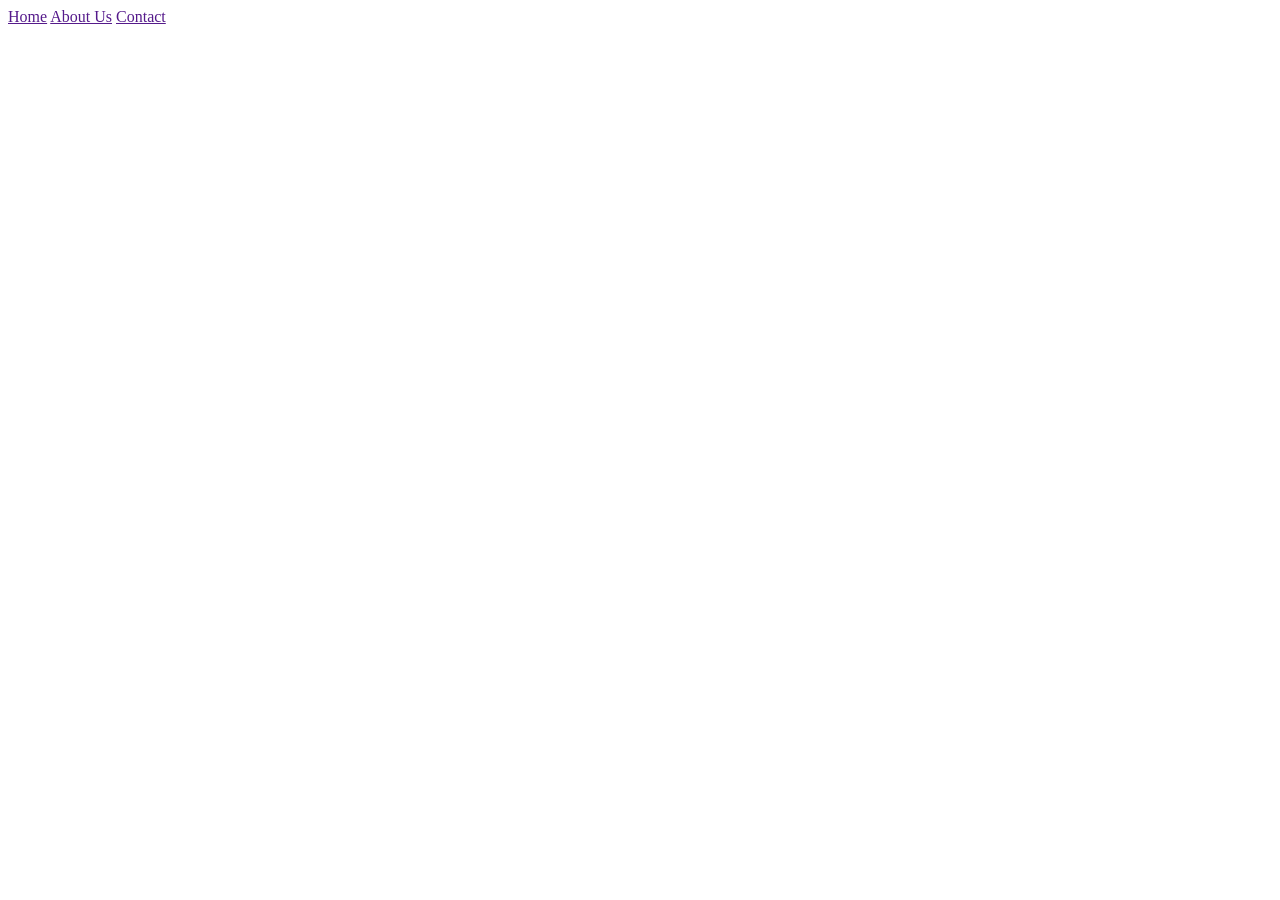
==== views/index.html @ 86e2f470 "Krijimi i file-it index.html" ====
<!DOCTYPE html>
<html lang="en">
<head>
    <meta charset="UTF-8">
    <meta name="viewport" content="width=device-width, initial-scale=1.0">
    <title>MANA</title>
</head>
<body>
    <header>
        <a href="">Home</a>
        <a href="">About Us</a>
        <a href="">Contact</a>
    </header>
</body>
</html>
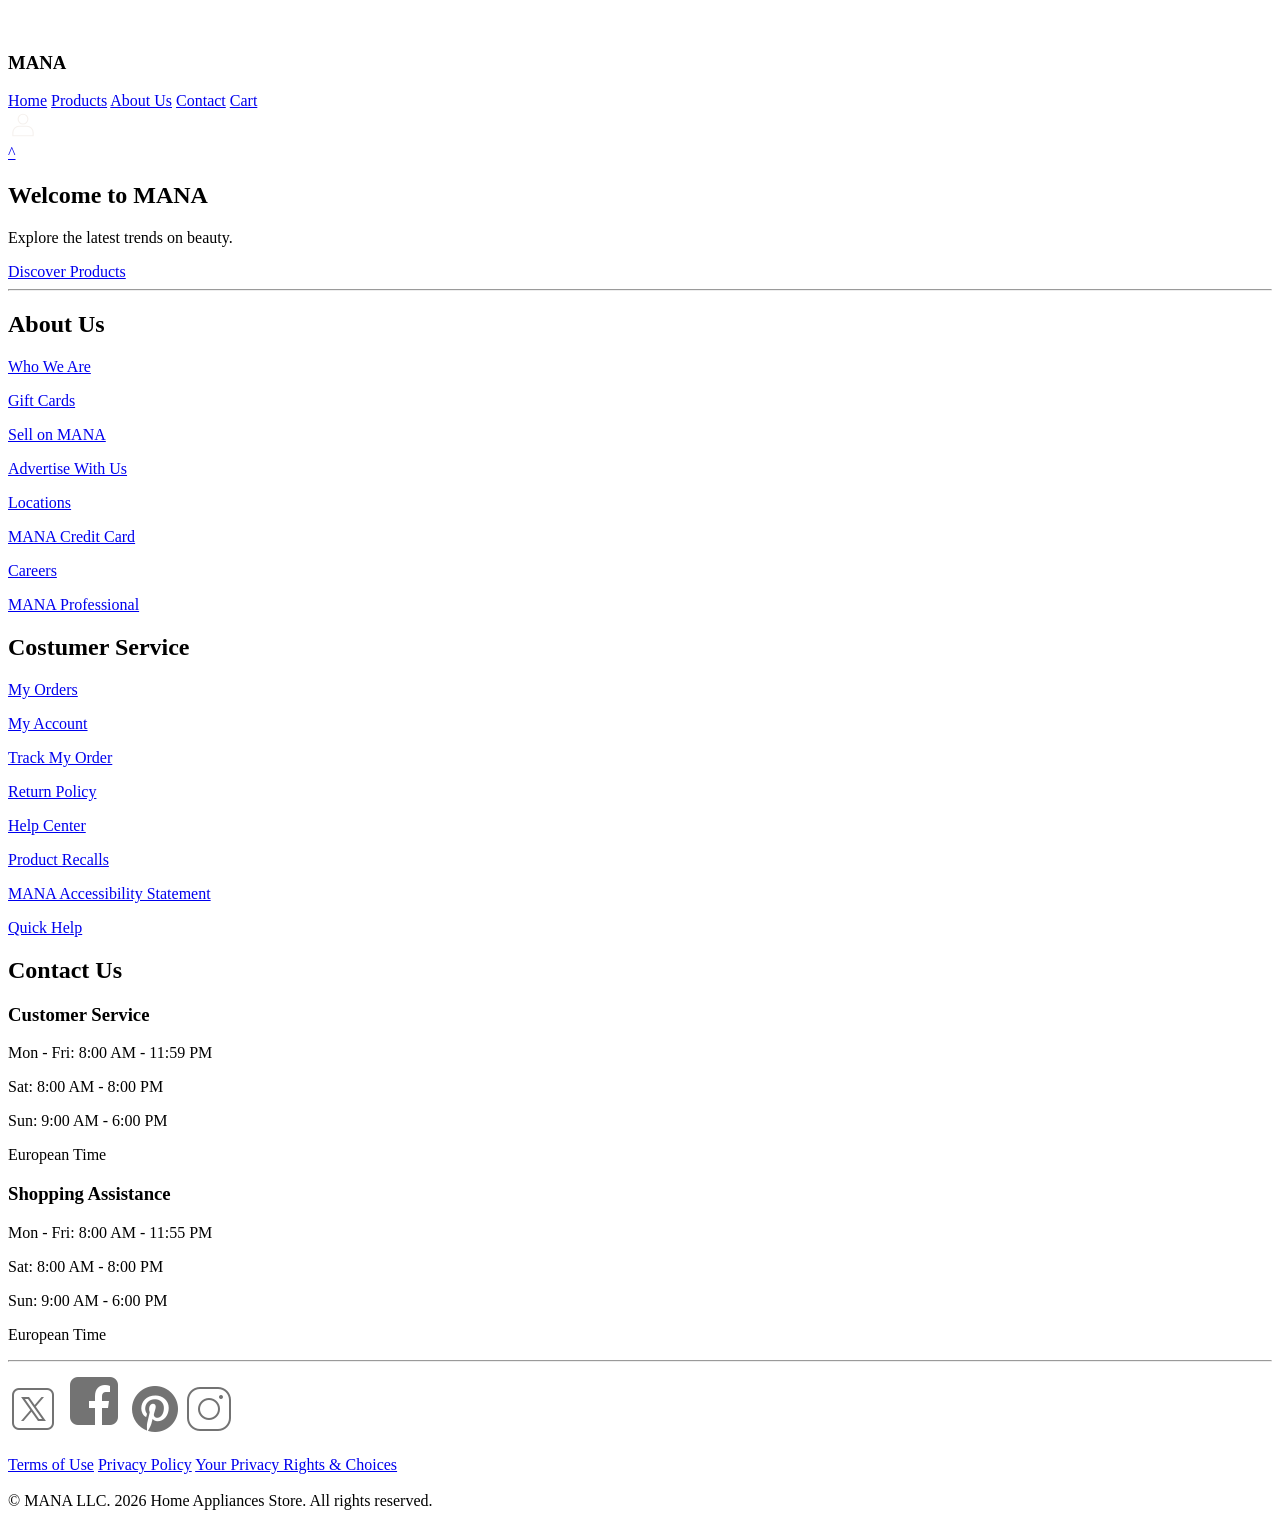
==== commit 3098a5d7: "Krijimi i disa folder-s, vazhdimi index, dhe CSS." ====
--- a/views/index.html
+++ b/views/index.html
@@ -3,14 +3,151 @@
 <head>
     <meta charset="UTF-8">
     <meta name="viewport" content="width=device-width, initial-scale=1.0">
+    <link rel="preconnect" href="https://fonts.googleapis.com">
+    <link rel="preconnect" href="https://fonts.gstatic.com" crossorigin>
+    <link href="https://fonts.googleapis.com/css2?family=Montserrat:wght@100&family=Raleway&display=swap" rel="stylesheet">
+    <link rel="stylesheet" href="style/nav.css">
+    <link rel="stylesheet" href="style/footer.css">
+    <link rel="stylesheet" href="style/root.css">
+    <link rel="stylesheet" href="style/back_to_top.css">
+    <link rel="stylesheet" href="style/theme.css">
+    <link rel="stylesheet" href="style/home.css">
     <title>MANA</title>
 </head>
-<body>
+<body id="top">
     <header>
-        <a href="">Home</a>
-        <a href="">About Us</a>
-        <a href="">Contact</a>
+        <h3 class="logo">MANA
+            <svg xmlns="http://www.w3.org/2000/svg" xmlns:xlink="http://www.w3.org/1999/xlink" version="1.1" width="50"
+                height="50" viewBox="0 0 100 100" xml:space="preserve">
+
+                <defs>
+                </defs>
+                <g style="stroke: none; stroke-width: 0; stroke-dasharray: none; stroke-linecap: butt; stroke-linejoin: miter; stroke-miterlimit: 10; fill: none; fill-rule: nonzero; opacity: 1;"
+                    transform="translate(1.4065934065934016 1.4065934065934016) scale(1 1)">
+                    <path
+                        d="M 45 68 c -12.682 0 -23 -10.317 -23 -23 c 0 -12.682 10.318 -23 23 -23 c 12.683 0 23 10.318 23 23 C 68 57.683 57.683 68 45 68 z"
+                        style="stroke: none; stroke-width: 1; stroke-dasharray: none; stroke-linecap: butt; stroke-linejoin: miter; stroke-miterlimit: 10; fill: rgb(var(--light)); fill-rule: nonzero; opacity: 1;"
+                        transform=" matrix(1 0 0 1 0 0) " stroke-linecap="round" />
+                    <path
+                        d="M 38.652 17.61 c -0.292 0 -0.573 -0.127 -0.765 -0.356 c -0.239 -0.284 -0.301 -0.677 -0.161 -1.021 l 6.348 -15.61 C 44.227 0.247 44.593 0 45 0 s 0.773 0.247 0.926 0.623 l 6.349 15.61 c 0.14 0.344 0.077 0.737 -0.162 1.021 c -0.238 0.284 -0.616 0.414 -0.978 0.333 c -4.045 -0.881 -8.228 -0.881 -12.271 0 C 38.794 17.603 38.723 17.61 38.652 17.61 z"
+                        style="stroke: none; stroke-width: 1; stroke-dasharray: none; stroke-linecap: butt; stroke-linejoin: miter; stroke-miterlimit: 10; fill: rgb(var(--light)); fill-rule: nonzero; opacity: 1;"
+                        transform=" matrix(1 0 0 1 0 0) " stroke-linecap="round" />
+                    <path
+                        d="M 45 90 c -0.407 0 -0.773 -0.246 -0.926 -0.623 l -6.348 -15.61 c -0.14 -0.344 -0.078 -0.737 0.161 -1.021 c 0.239 -0.284 0.615 -0.412 0.978 -0.333 c 4.043 0.882 8.226 0.882 12.271 0 c 0.363 -0.08 0.74 0.05 0.978 0.333 c 0.239 0.283 0.302 0.677 0.162 1.021 l -6.349 15.61 C 45.773 89.754 45.407 90 45 90 z"
+                        style="stroke: none; stroke-width: 1; stroke-dasharray: none; stroke-linecap: butt; stroke-linejoin: miter; stroke-miterlimit: 10; fill: rgb(var(--light)); fill-rule: nonzero; opacity: 1;"
+                        transform=" matrix(1 0 0 1 0 0) " stroke-linecap="round" />
+                    <path
+                        d="M 16.61 52.349 c -0.127 0 -0.255 -0.024 -0.377 -0.073 l -15.61 -6.349 C 0.247 45.773 0 45.407 0 45 s 0.247 -0.773 0.624 -0.926 l 15.61 -6.348 c 0.343 -0.14 0.737 -0.078 1.021 0.161 c 0.284 0.239 0.412 0.616 0.333 0.978 c -0.441 2.021 -0.665 4.086 -0.665 6.135 c 0 2.049 0.224 4.113 0.665 6.136 c 0.079 0.362 -0.049 0.739 -0.333 0.978 C 17.071 52.269 16.842 52.349 16.61 52.349 z"
+                        style="stroke: none; stroke-width: 1; stroke-dasharray: none; stroke-linecap: butt; stroke-linejoin: miter; stroke-miterlimit: 10; fill: rgb(var(--light)); fill-rule: nonzero; opacity: 1;"
+                        transform=" matrix(1 0 0 1 0 0) " stroke-linecap="round" />
+                    <path
+                        d="M 73.39 52.349 c -0.231 0 -0.461 -0.08 -0.644 -0.235 c -0.284 -0.238 -0.412 -0.615 -0.333 -0.978 c 0.44 -2.022 0.664 -4.087 0.664 -6.136 c 0 -2.049 -0.224 -4.114 -0.664 -6.135 c -0.079 -0.362 0.049 -0.739 0.333 -0.978 c 0.283 -0.239 0.676 -0.301 1.021 -0.161 l 15.61 6.348 C 89.754 44.227 90 44.593 90 45 s -0.246 0.773 -0.623 0.926 l -15.61 6.349 C 73.645 52.324 73.517 52.349 73.39 52.349 z"
+                        style="stroke: none; stroke-width: 1; stroke-dasharray: none; stroke-linecap: butt; stroke-linejoin: miter; stroke-miterlimit: 10; fill: rgb(var(--light)); fill-rule: nonzero; opacity: 1;"
+                        transform=" matrix(1 0 0 1 0 0) " stroke-linecap="round" />
+                    <path
+                        d="M 20.437 30.415 c -0.028 0 -0.057 -0.001 -0.085 -0.004 c -0.37 -0.032 -0.692 -0.266 -0.836 -0.607 l -6.549 -15.527 c -0.158 -0.375 -0.073 -0.808 0.214 -1.096 c 0.288 -0.288 0.722 -0.371 1.096 -0.214 l 15.527 6.549 c 0.342 0.144 0.576 0.466 0.607 0.835 c 0.032 0.37 -0.144 0.727 -0.456 0.927 c -1.743 1.119 -3.36 2.42 -4.809 3.868 c -1.448 1.449 -2.75 3.066 -3.868 4.809 C 21.093 30.243 20.775 30.415 20.437 30.415 z"
+                        style="stroke: none; stroke-width: 1; stroke-dasharray: none; stroke-linecap: butt; stroke-linejoin: miter; stroke-miterlimit: 10; fill: rgb(var(--light)); fill-rule: nonzero; opacity: 1;"
+                        transform=" matrix(1 0 0 1 0 0) " stroke-linecap="round" />
+                    <path
+                        d="M 76.112 77.112 c -0.131 0 -0.263 -0.025 -0.389 -0.078 l -15.526 -6.549 c -0.342 -0.145 -0.576 -0.467 -0.607 -0.836 c -0.032 -0.37 0.144 -0.727 0.456 -0.928 c 1.745 -1.121 3.363 -2.423 4.808 -3.868 l 0 0 c 1.445 -1.444 2.747 -3.063 3.868 -4.808 c 0.201 -0.312 0.553 -0.489 0.928 -0.456 c 0.369 0.031 0.691 0.266 0.836 0.607 l 6.549 15.526 c 0.157 0.375 0.073 0.809 -0.215 1.096 C 76.628 77.011 76.372 77.112 76.112 77.112 z"
+                        style="stroke: none; stroke-width: 1; stroke-dasharray: none; stroke-linecap: butt; stroke-linejoin: miter; stroke-miterlimit: 10; fill: rgb(var(--light)); fill-rule: nonzero; opacity: 1;"
+                        transform=" matrix(1 0 0 1 0 0) " stroke-linecap="round" />
+                    <path
+                        d="M 69.563 30.414 c -0.339 0 -0.656 -0.171 -0.842 -0.459 c -1.121 -1.746 -2.423 -3.363 -3.868 -4.809 l 0 0 c -1.447 -1.447 -3.065 -2.749 -4.808 -3.868 c -0.313 -0.2 -0.488 -0.557 -0.456 -0.927 c 0.031 -0.37 0.266 -0.691 0.607 -0.835 l 15.526 -6.549 c 0.373 -0.158 0.808 -0.074 1.096 0.214 c 0.288 0.288 0.372 0.721 0.215 1.096 l -6.549 15.527 c -0.145 0.342 -0.467 0.576 -0.836 0.607 C 69.62 30.413 69.592 30.414 69.563 30.414 z"
+                        style="stroke: none; stroke-width: 1; stroke-dasharray: none; stroke-linecap: butt; stroke-linejoin: miter; stroke-miterlimit: 10; fill: rgb(var(--light)); fill-rule: nonzero; opacity: 1;"
+                        transform=" matrix(1 0 0 1 0 0) " stroke-linecap="round" />
+                    <path
+                        d="M 13.887 77.112 c -0.26 0 -0.516 -0.102 -0.707 -0.293 c -0.288 -0.288 -0.373 -0.721 -0.214 -1.096 l 6.549 -15.526 c 0.144 -0.342 0.466 -0.576 0.835 -0.607 c 0.37 -0.043 0.727 0.144 0.927 0.456 c 1.119 1.742 2.421 3.36 3.868 4.808 l 0 0 c 1.446 1.446 3.063 2.747 4.809 3.868 c 0.312 0.201 0.488 0.558 0.456 0.928 c -0.032 0.369 -0.266 0.691 -0.607 0.836 l -15.527 6.549 C 14.15 77.087 14.019 77.112 13.887 77.112 z"
+                        style="stroke: none; stroke-width: 1; stroke-dasharray: none; stroke-linecap: butt; stroke-linejoin: miter; stroke-miterlimit: 10; fill: rgb(var(--light)); fill-rule: nonzero; opacity: 1;"
+                        transform=" matrix(1 0 0 1 0 0) " stroke-linecap="round" />
+                </g>
+            </svg>
+        </h3>
+        <nav>
+            <a href="#">Home</a>
+            <a href="views/products.html">Products</a>
+            <a href="views/aboutus.html">About Us</a>
+            <a href="#foot">Contact</a>
+            <a href="views/cart.html">Cart</a>
+        </nav>
+        <nav class="login">
+            <a href="views/signup.html">
+                <svg width="30" height="30" viewBox="0 0 400 400" fill="none" xmlns="http://www.w3.org/2000/svg">
+<path d="M335 343.43H65V300.06C65 254.02 102.33 216.69 148.37 216.69H251.63C297.67 216.69 335 254.02 335 300.06V343.43Z" stroke="#f5f1ee" stroke-width="15" stroke-miterlimit="10" stroke-linecap="round" stroke-linejoin="round" />
+<path d="M200 186.57C235.899 186.57 265 157.468 265 121.57C265 85.6713 235.899 56.5698 200 56.5698C164.101 56.5698 135 85.6713 135 121.57C135 157.468 164.101 186.57 200 186.57Z" stroke="#f5f1ee" stroke-width="15" stroke-miterlimit="10" stroke-linecap="round" stroke-linejoin="round" />
+</svg>
+            </a>
+        </nav>
     </header>
+    <a id="back-to-top" href="#top">^</a>
+    <div class="home_container" id="card_container">
+        <section class="hero">
+            <h1 class="home_title">Welcome to MANA</h1>
+            <p class="home_desc">Explore the latest trends on beauty.</p>
+            <a href="views/products.html" class="home_button">Discover Products</a>
+        </section>
+    </div>
+    <footer>
+        <hr>
+        <div id="foot" class="foot">
+            <div class="aboutUs">
+                <h2 class="au">About Us</h2>
+                <div class="leftFooter">
+                    <a href="views/aboutus.html"><p>Who We Are</p></a>
+                    <a href="#"><p>Gift Cards</p></a>
+                    <a href="#"><p>Sell on MANA</p></a>
+                    <a href="#"><p>Advertise With Us</p></a>
+                    <a href="#"><p>Locations</p></a>
+                    <a href="#"><p>MANA Credit Card</p></a>
+                    <a href="#"><p>Careers</p></a>
+                    <a href="#"><p>MANA Professional</p></a>
+                </div>
+            </div>
+            <div class="costumerService">
+                <h2 class="cs">Costumer Service</h2>
+                <div class="midFooter">
+                    <a href="views/cart.html"><p>My Orders</p></a>
+                    <a href="views/account.html"><p>My Account</p></a>
+                    <a href="#"><p>Track My Order</p></a>
+                    <a href="#"><p>Return Policy</p></a>
+                    <a href="#"><p>Help Center</p></a>
+                    <a href="#"><p>Product Recalls</p></a>
+                    <a href="#"><p>MANA Accessibility Statement</p></a>
+                    <a href="#"><p>Quick Help</p></a>
+                </div>
+            </div>
+            <div class="contactUs">
+                <h2 class="cu">Contact Us</h2>
+                <div class="rightFooter">
+                    <h3 style="font-weight: bold;">Customer Service</h3>
+                    <p>Mon - Fri: 8:00 AM - 11:59 PM</p>
+                    <p>Sat: 8:00 AM - 8:00 PM</p>
+                    <p>Sun: 9:00 AM - 6:00 PM</p>
+                    <p>European Time</p>
+                    <h3 style="font-weight: bold;">Shopping Assistance</h3>
+                    <p>Mon - Fri: 8:00 AM - 11:55 PM</p>
+                    <p>Sat: 8:00 AM - 8:00 PM</p>
+                    <p>Sun: 9:00 AM - 6:00 PM</p>
+                    <p>European Time</p>
+                </div>
+            </div>
+        </div>
+        <hr>
+        <div class="socialMedia">
+            <a href="#"><img src="../assets/image.png" alt="twitter"></a>
+            <a href="#"><img src="../assets/image (3).png" alt="facebook"></a>
+            <a href="#"><img src="../assets/image (2).png" alt="pinterest"></a>
+            <a href="#"><img src="../assets/image (1).png" alt="instagram"></a>
+        </div>
+        <br>
+        <div class="termsOfUse">
+            <a href="#">Terms of Use</a>
+            <a href="#">Privacy Policy</a>
+            <a href="#">Your Privacy Rights &amp; Choices</a><br>
+        </div>
+        <br>
+        &copy; MANA LLC. 2026 Home Appliances Store. All rights reserved.
+    </footer>
 </body>
 </html>
 
